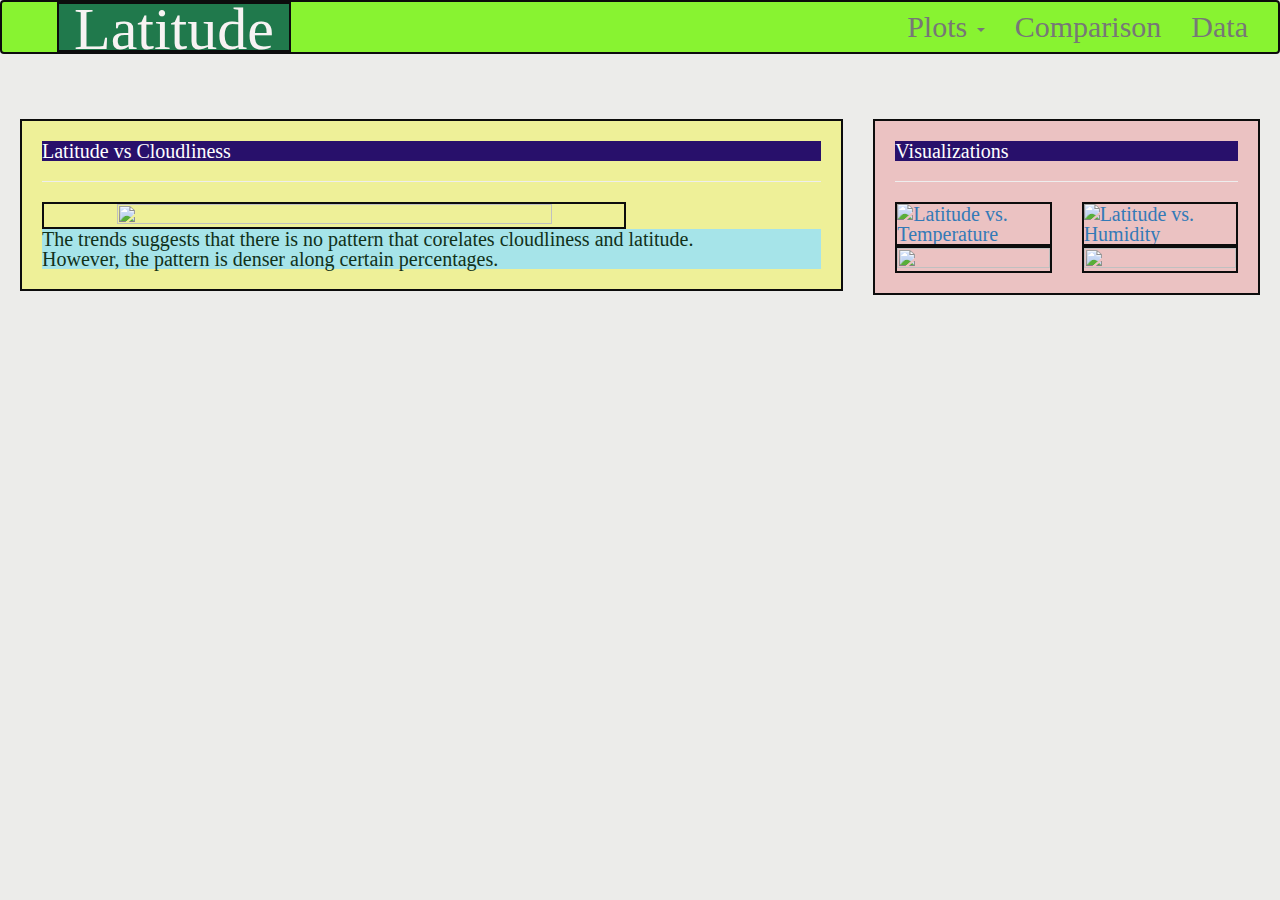
==== cloudliness.html @ ed6e63d8 "Add files via upload" ====
<!DOCTYPE html>

<html lang="en">
	<head>
		<meta charset="UTF-8">
  		<title>Visualization Dashboard</title>
  		<link rel="stylesheet" href="https://maxcdn.bootstrapcdn.com/bootstrap/3.3.6/css/bootstrap.min.css">
  		<link rel="stylesheet" href="style.css">
  		<script src="https://ajax.aspnetcdn.com/ajax/jQuery/jquery-1.12.4.min.js"></script>
		<script>window.jQuery || document.write('<script src="/js/jquery-1.12.4.min.js">\x3C/script>')</script>
		<script src="https://maxcdn.bootstrapcdn.com/bootstrap/3.3.7/js/bootstrap.min.js"></script>
  		
	</head>

	<body id="body-bg">
		<nav class="navbar navbar-default">
		 	<div class="container-fluid">
		 		<!-- Brand and toggle get grouped for better mobile display -->
		 		<div class="navbar-header">
					<i><a class="navbar-brand" href="index.html">Latitude</a></i>
			 		<button type="button" class="navbar-toggle collapsed" data-toggle="collapse" data-target="#bs-example-navbar-collapse-1" aria-expanded="false">
			 			<span class="sr-only">Toggle navigation</span>
				        <span class="icon-bar"></span>
				        <span class="icon-bar"></span>
				        <span class="icon-bar"></span>
				     </button>
				     
    			</div>

			  	<!-- Collect the nav links, forms, and other content for toggling -->
	    		<div class="collapse navbar-collapse" id="bs-example-navbar-collapse-1">
	      			<ul class="nav navbar-nav navbar-right">
	      				<li class="dropdown">
				          	<a href="#" class="dropdown-toggle" data-toggle="dropdown" role="button" aria-haspopup="true" aria-expanded="false">Plots <span class="caret"></span></a>
				          	<ul class="dropdown-menu">
					            <li><a href="maxtemp.html">Max Temperature</a></li>
					            <li role="separator" class="divider"></li>
					            <li><a href="humidity.html">Humidity</a></li>
					            <li role="separator" class="divider"></li>
					            <li><a href="cloudliness.html">Cloudliness</a></li>
					            <li role="separator" class="divider"></li>
					           	<li><a href="windspeed.html">Wind Speed</a></li>
				          	</ul>
				        </li>
				        <li><a href="comparison.html">Comparison</a></li>
				        <li><a href="data.html">Data</a></li>
				        
				    </ul>
	    		</div><!-- /.navbar-collapse -->
  			</div><!-- /.container-fluid -->
		</nav>

		<!CONTENT>
		<div class="contaniner-fluid">
			<div class="row">
				<div class="col-md-8">
					<div class="box-left">
						<div>
							<h1>Latitude vs Cloudliness</h1>
							<hr size="10" noshade>
						</div>
						<div class="clearfix">
							<img class="img-visualizationpg" src="Cloudiness.jpeg">
							<p>The trends suggests that there is no pattern that corelates cloudliness and latitude.</p>

							<p>However, the pattern is denser along certain percentages.
							</p>
						</div>
					</div>
				</div>

				<div class="col-md-4">
					<div class="box-right">
						<div>
							<h2>Visualizations</h2>
							<hr size="15" noshade>
						</div>

						<div class="row">
							<div class="col-xs-6 col-sm-6 col-md-6">
	                            <a href="maxtemp.html">
	                              <img src="Temperature.jpeg" alt="Latitude vs. Temperature" class="img-contain">
	                          </a>
							</div>	
							<div class="col-xs-6 col-sm-6 col-md-6">
								<a href="humidity.html">
									<img src="Humidity.jpeg" alt="Latitude vs. Humidity" class="img-contain">
								</a>
							</div>	
						</div>	

						<div class="row">
							<div class="col-xs-6 col-sm-6 col-md-6">
								<a href="cloudliness.html">
									<img src="Cloudiness.jpeg" class="img-contain">
								</a>
							</div>	
							<div class="col-xs-6 col-sm-6 col-md-6">
								<a href="windspeed.html">
									<img src="Windspeed.jpeg" class="img-contain">
								</a>
							</div>	
						</div>
					</div>		
				</div>	
			</div><!-- /.row -->
		</div><!-- /.container -->
	</body>

</html>
---- style.css ----
.navbar-default .navbar-brand{
	/* color: #FFF; */
	color: rgb(247, 243, 243); /* colour of the Heahing on the landing page*/
	/* background-color: #FF5733;*/
	background-color: rgb(32, 121, 76);
    font-family: "verdana", verdana, serif;
    font-size: 60px;
    font-weight: 200;
	margin-left: 40px !important;
	border: solid 2px rgb(12, 12, 12);
}

.navbar-default{
	 /* color: rgb(253, 252, 252); */
	 color: rgb(247, 243, 243);
	 background-color: #88f331;
	 font-family: "verdana", verdana, serif;
	 margin-bottom: 45px;
	 font-size:30px;
	 border: solid 2px rgb(12, 12, 12);
}

.box{
	background-color: rgb(169, 227, 230);
	padding: 5px;
	margin: 5px;
	font-size:20px;
	border: solid 2px rgb(12, 12, 12);
}
.box-right{
	background-color: rgb(235, 194, 194);
	padding: 20px;
	font-size:20px;
	margin: 20px 20px 20px 0px;
	border: solid 2px rgb(12, 12, 12);

}
.box-left{
	background-color: rgb(238, 240, 152);
	font-size:20px;
	padding: 20px;
	margin:20px 0px 20px 20px;
	border: solid 2px rgb(12, 12, 12);
}
	
.box-comparison{
	margin: 5px 20px 5px 75px;
	border: solid 2px rgb(12, 12, 12);
	font-size:20px;

}

.img-index {
float: left; 
margin: 0px 15px 15px 0px;
border: solid 2px rgb(12, 12, 12);;
}

.img-visualizationpg{
	height:75%; 
	width: 75%; 
	text-align: center;
	object-fit: contain;
	border: solid 2px rgb(12, 12, 12);
}

.img-contain{
	height:100%; 
	width: 100%; 
	object-fit: contain;
	border: solid 2px rgb(12, 12, 12);
}

.para{
	line-height: 25px;
	font-family: "verdana", verdana, serif;
    font-size: 15px;
    align-content: stretch;
    background-color: #FFF;
	padding:20px;
	border: solid 2px rgb(12, 12, 12);
}


h1{
	font-family: "verdana", verdana, serif;
	/* color: #E69823; */
	font-size: 45px;
	color: rgb(255, 255, 255);
    background-color: rgb(40, 16, 107);
	padding:35px;
	border: solid 2px rgb(12, 12, 12);
}
h2{
	font-family: "verdana", verdana, serif;
	/* color: #E69823; */
	line-height: 25px;
	font-size: 60px;
	color: rgb(255, 255, 255);
    background-color: rgb(40, 16, 107);
	padding:40px;
	border: solid 2px rgb(12, 12, 12);

}
p{
	line-height: 25px;
	/* font-family: "Times New Roman", Times, serif; */
	font-family: "verdana", verdana, serif;
    font-size: 15px;
    align-content: stretch;
	background-color: rgb(166, 228, 233);
	border: solid 2px rgb(12, 12, 12);
}

#body-bg{
	background-color: #ECECEA;
	color: rgb(17, 49, 25);
}



/*
========================================================================================================
*/

/* http://meyerweb.com/eric/tools/css/reset/ 
   v2.0 | 20110126
   License: none (public domain)
*/

html,
body,
div,
span,
applet,
object,
iframe,
h1,
h2,
h3,
h4,
h5,
h6,
p,
blockquote,
pre,
a,
abbr,
acronym,
address,
big,
cite,
code,
del,
dfn,
em,
img,
ins,
kbd,
q,
s,
samp,
small,
strike,
strong,
sub,
sup,
tt,
var,
b,
u,
i,
center,
dl,
dt,
dd,
ol,
ul,
li,
fieldset,
form,
label,
legend,
table,
caption,
tbody,
tfoot,
thead,
tr,
th,
td,
article,
aside,
canvas,
details,
embed,
figure,
figcaption,
footer,
header,
hgroup,
menu,
nav,
output,
ruby,
section,
summary,
time,
mark,
audio,
video {
  
  /* Positioning */
  margin: 0;
  vertical-align: baseline;

  /* Box-model */
  padding: 0;

  /* Typography */
  font-size: 85%;
  font: inherit;

  /* Visual */
  border: 0;
  
}

/* HTML5 display-role reset for older browsers */
article,
aside,
details,
figcaption,
figure,
footer,
header,
hgroup,
menu,
nav,
section { display: block; }

body { line-height: 1; }

ol,
ul { list-style: none; }

blockquote,
q { quotes: none; }

blockquote:before,
blockquote:after,
q:before,
q:after {
  
  /* Misc */
  content: '';
  content: none;

}

table {
  
  /* Visual */
  border-collapse: collapse;
  border-spacing: 0;

}
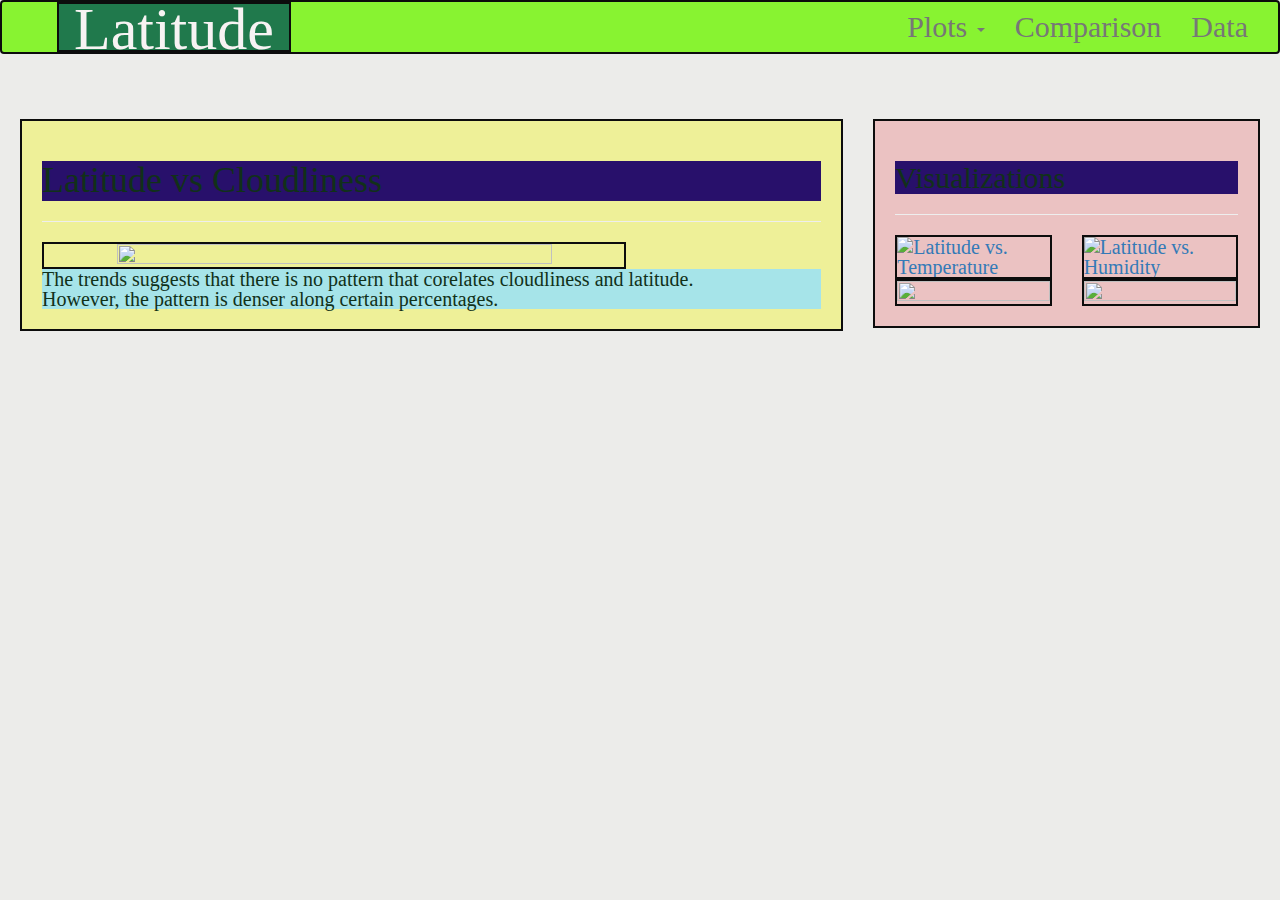
==== commit 930bde05: "Add files via upload" ====
--- a/cloudliness.html
+++ b/cloudliness.html
@@ -56,14 +56,14 @@
 				<div class="col-md-8">
 					<div class="box-left">
 						<div>
-							<h1>Latitude vs Cloudliness</h1>
+							<h1 class="h1">Latitude vs Cloudliness</h1>
 							<hr size="10" noshade>
 						</div>
 						<div class="clearfix">
 							<img class="img-visualizationpg" src="Cloudiness.jpeg">
-							<p>The trends suggests that there is no pattern that corelates cloudliness and latitude.</p>
+							<p class="p">The trends suggests that there is no pattern that corelates cloudliness and latitude.</p>
 
-							<p>However, the pattern is denser along certain percentages.
+							<p class="p">However, the pattern is denser along certain percentages.
 							</p>
 						</div>
 					</div>
@@ -72,7 +72,7 @@
 				<div class="col-md-4">
 					<div class="box-right">
 						<div>
-							<h2>Visualizations</h2>
+							<h2 class="h2">Visualizations</h2>
 							<hr size="15" noshade>
 						</div>
 
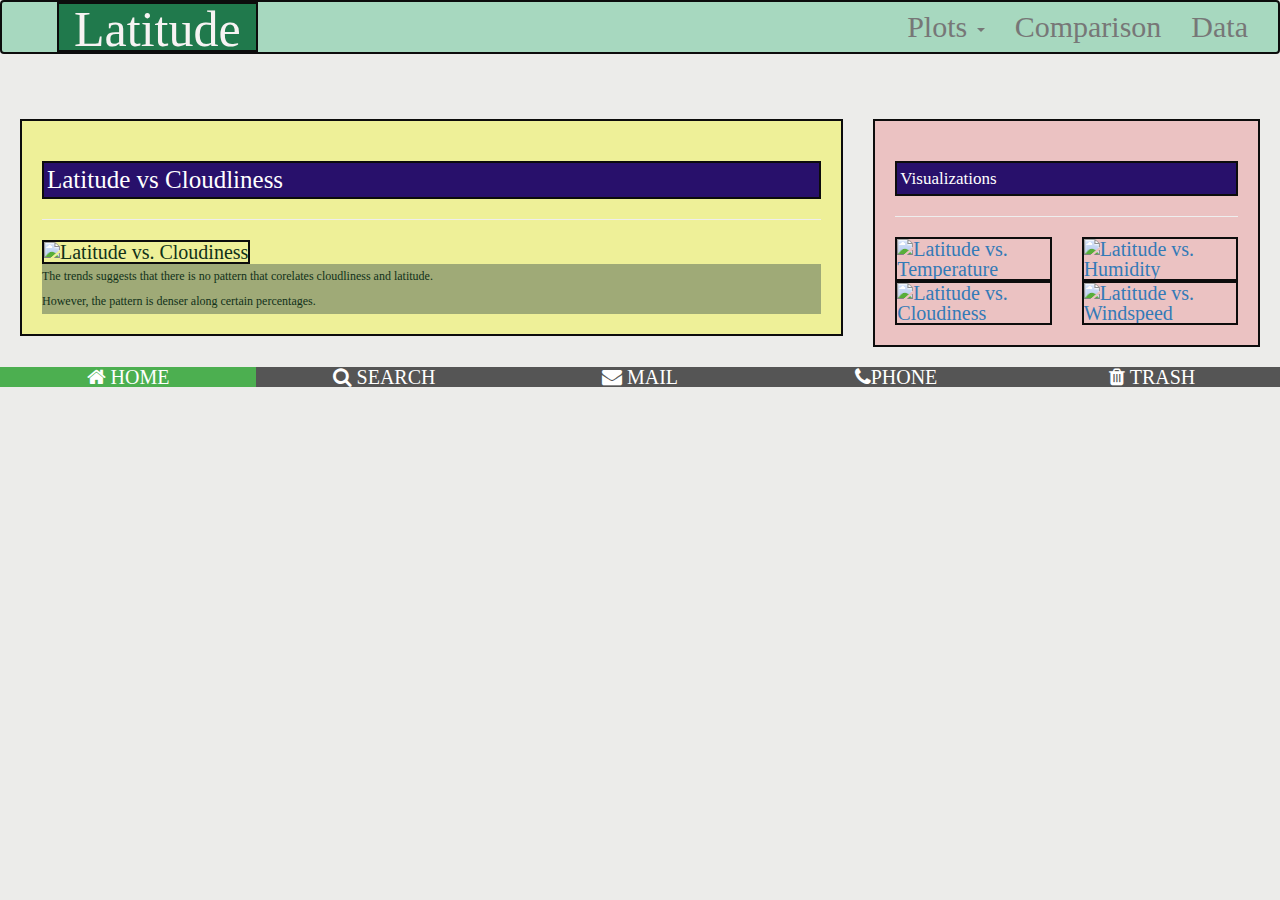
==== commit 52629ba9: "Add files via upload" ====
--- a/cloudliness.html
+++ b/cloudliness.html
@@ -9,6 +9,7 @@
   		<script src="https://ajax.aspnetcdn.com/ajax/jQuery/jquery-1.12.4.min.js"></script>
 		<script>window.jQuery || document.write('<script src="/js/jquery-1.12.4.min.js">\x3C/script>')</script>
 		<script src="https://maxcdn.bootstrapcdn.com/bootstrap/3.3.7/js/bootstrap.min.js"></script>
+		<link rel="stylesheet" href="https://cdnjs.cloudflare.com/ajax/libs/font-awesome/4.7.0/css/font-awesome.min.css">
   		
 	</head>
 
@@ -60,7 +61,7 @@
 							<hr size="10" noshade>
 						</div>
 						<div class="clearfix">
-							<img class="img-visualizationpg" src="Cloudiness.jpeg">
+							<img class="img-visualizationpg" src="Cloudiness.jpeg" alt="Latitude vs. Cloudiness">
 							<p class="p">The trends suggests that there is no pattern that corelates cloudliness and latitude.</p>
 
 							<p class="p">However, the pattern is denser along certain percentages.
@@ -92,12 +93,12 @@
 						<div class="row">
 							<div class="col-xs-6 col-sm-6 col-md-6">
 								<a href="cloudliness.html">
-									<img src="Cloudiness.jpeg" class="img-contain">
+									<img src="Cloudiness.jpeg" alt="Latitude vs. Cloudiness"class="img-contain">
 								</a>
 							</div>	
 							<div class="col-xs-6 col-sm-6 col-md-6">
 								<a href="windspeed.html">
-									<img src="Windspeed.jpeg" class="img-contain">
+									<img src="Windspeed.jpeg" alt="Latitude vs. Windspeed"class="img-contain">
 								</a>
 							</div>	
 						</div>
@@ -106,5 +107,14 @@
 			</div><!-- /.row -->
 		</div><!-- /.container -->
 	</body>
-
+	<footer>
+		<!-- <div class="container"> -->
+			<div class="icon-bar">
+				<a class="active" href="#"><i class="fa fa-home"> HOME</i></a> 
+				<a href="#"><i class="fa fa-search"> SEARCH</i></a> 
+				<a href="#"><i class="fa fa-envelope"> MAIL</i></a> 
+				<a href="#"><i class="fa fa-phone"></i>PHONE</a>
+				<a href="#"><i class="fa fa-trash"> TRASH</i></a> 
+			  </div>
+	  </footer>
 </html>--- a/style.css
+++ b/style.css
@@ -1,27 +1,36 @@
-.navbar-default .navbar-brand{
-	/* color: #FFF; */
-	color: rgb(247, 243, 243); /* colour of the Heahing on the landing page*/
-	/* background-color: #FF5733;*/
+/*************************************************/
+/* Navigation Bar Style: Glyphycon and Text  */
+/*************************************************/	
+	
+	.navbar-default .navbar-brand{
+	
+	color: rgb(247, 243, 243);/* colour of the Heading on the landing page*/
 	background-color: rgb(32, 121, 76);
     font-family: "verdana", verdana, serif;
-    font-size: 60px;
+    font-size: 50px;
     font-weight: 200;
 	margin-left: 40px !important;
 	border: solid 2px rgb(12, 12, 12);
-}
-
-.navbar-default{
-	 /* color: rgb(253, 252, 252); */
+} 
+
+ .navbar-default{ 
+	
 	 color: rgb(247, 243, 243);
-	 background-color: #88f331;
+	 /* background-color: #88f331; */
+	 
+	 background-color: rgb(167, 216, 191);
 	 font-family: "verdana", verdana, serif;
 	 margin-bottom: 45px;
 	 font-size:30px;
 	 border: solid 2px rgb(12, 12, 12);
 }
 
+/*************************************************/
+/* Body Style: Glyphycon and Text  */
+/*************************************************/	
+
 .box{
-	background-color: rgb(169, 227, 230);
+	background-color: rgb(171, 182, 131);
 	padding: 5px;
 	margin: 5px;
 	font-size:20px;
@@ -45,7 +54,7 @@
 	
 .box-comparison{
 	margin: 5px 20px 5px 75px;
-	border: solid 2px rgb(12, 12, 12);
+	/* border: solid 2px rgb(12, 12, 12); */
 	font-size:20px;
 
 }
@@ -82,34 +91,34 @@
 }
 
 
-h1{
+.h1{
 	font-family: "verdana", verdana, serif;
 	/* color: #E69823; */
-	font-size: 45px;
+	font-size: 25px;
 	color: rgb(255, 255, 255);
     background-color: rgb(40, 16, 107);
-	padding:35px;
-	border: solid 2px rgb(12, 12, 12);
-}
-h2{
+	padding:3px;
+	border: solid 2px rgb(12, 12, 12);
+}
+.h2{
 	font-family: "verdana", verdana, serif;
 	/* color: #E69823; */
 	line-height: 25px;
-	font-size: 60px;
+	font-size: 17px;
 	color: rgb(255, 255, 255);
     background-color: rgb(40, 16, 107);
-	padding:40px;
-	border: solid 2px rgb(12, 12, 12);
-
-}
-p{
+	padding:3px;
+	border: solid 2px rgb(12, 12, 12);
+
+}
+.p{
 	line-height: 25px;
 	/* font-family: "Times New Roman", Times, serif; */
 	font-family: "verdana", verdana, serif;
-    font-size: 15px;
+    font-size: 12px;
     align-content: stretch;
-	background-color: rgb(166, 228, 233);
-	border: solid 2px rgb(12, 12, 12);
+	background-color: rgb(159, 170, 119);
+	/*border: solid 2px rgb(12, 12, 12);*/
 }
 
 #body-bg{
@@ -117,8 +126,53 @@
 	color: rgb(17, 49, 25);
 }
 
-
-
+.table_font{
+	font-family: "verdana", verdana, serif;
+    font-size: 12px;
+}
+
+.thead{
+	font-family: "verdana", verdana, serif;
+    font-size: 14px;
+	font-weight: bold;
+}
+
+/*************************************************/
+/* Footer Style: Glyphycon and Text  */
+/*************************************************/
+
+/*body {margin:0;}*/
+
+.icon-bar {
+	width: 100%;
+	    background-color: #555;
+    overflow: auto;
+}
+
+.icon-bar a {
+    float: left;
+	width: 20%;
+	
+    text-align: center;
+    padding: 0px 0;
+    transition: all 0.3s ease;
+    color: white;
+    font-size: 20px;
+}
+
+.icon-bar a:hover {
+    background-color: #000;
+}
+/*Colour of the active page*/
+.active {
+    background-color: #4CAF50;
+}
+
+
+
+/*************************************************/
+/* Miscelaneous Style: Glyphycon and Text  */
+/*************************************************/
 /*
 ========================================================================================================
 */
@@ -264,5 +318,4 @@
   border-collapse: collapse;
   border-spacing: 0;
 
-}
-
+}